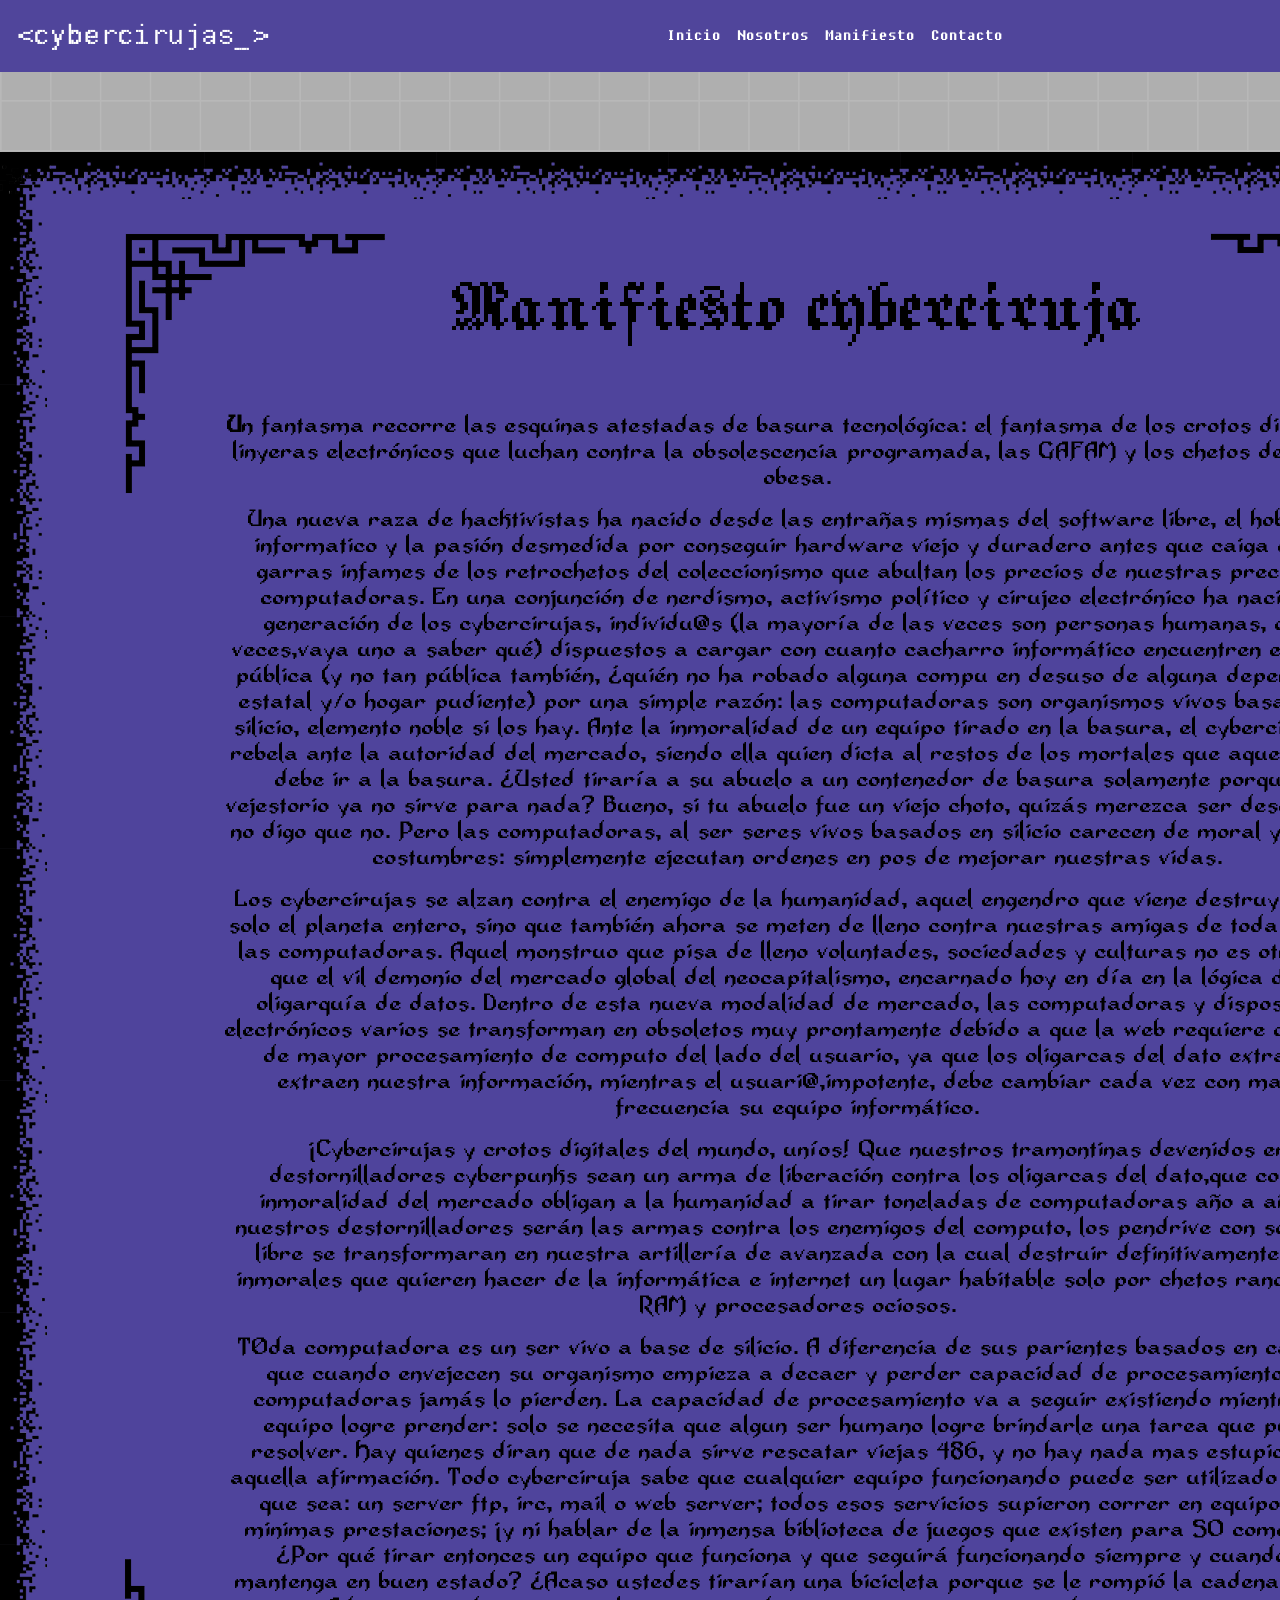
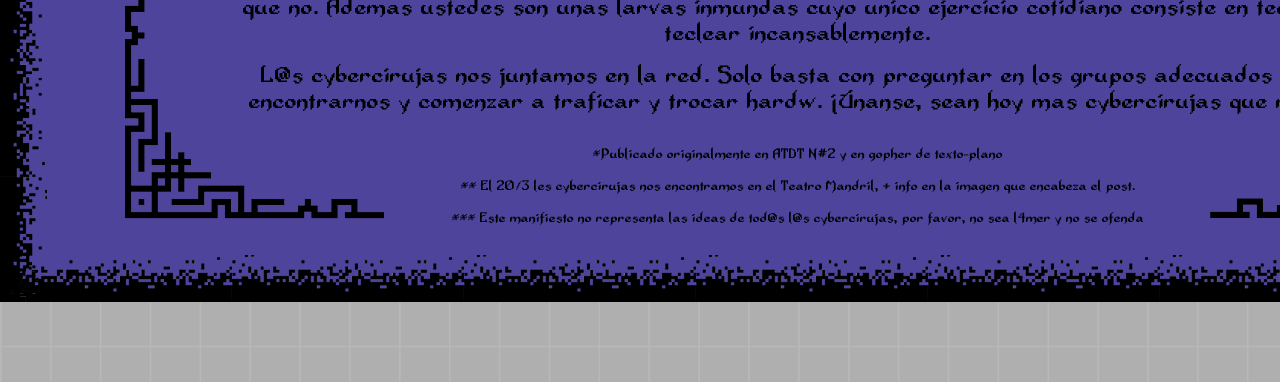
==== manifiesto.html @ 2c5c5d6a "manifiesto + cambios sutiles" ====
<!DOCTYPE html>
<html lang="es">
<head>
    <meta charset="UTF-8">
    <meta name="viewport" content="width=device-width, initial-scale=1.0">
    <title>Cybercirujas Club</title>
    <link rel="stylesheet" href="css/style.css">    
    <link rel="stylesheet" href="css/manifiesto.css">    
</head>
<body>
    <div class="container">
        <header class="header">
            <div class="logo">
                                                                                                                         
                      █                             ▀                     ▀                              
      ▄  ▄▄▄   ▄   ▄  █▄▄▄    ▄▄▄    ▄ ▄▄   ▄▄▄   ▄▄▄     ▄ ▄▄  ▄   ▄   ▄▄▄    ▄▄▄    ▄▄▄          ▄     
 ▄▄▀▀▀  █▀  ▀  ▀▄ ▄▀  █▀ ▀█  █▀  █   █▀  ▀ █▀  ▀    █     █▀  ▀ █   █     █   ▀   █  █   ▀          ▀▀▀▄▄
 ▀▀▄▄▄  █       █▄█   █   █  █▀▀▀▀   █     █        █     █     █   █     █   ▄▀▀▀█   ▀▀▀▄          ▄▄▄▀▀
      ▀ ▀█▄▄▀   ▀█    ██▄█▀  ▀█▄▄▀   █     ▀█▄▄▀  ▄▄█▄▄   █     ▀▄▄▀█     █   ▀▄▄▀█  ▀▄▄▄▀         ▀     
                ▄▀                                                        █                              
               ▀▀                                                       ▀▀                 ▀▀▀▀▀▀        
            </div>
            <nav class="nav">
                <ul>
                    <li><a href="index.html">Inicio</a></li>
                    <li><a href="#">Nosotros</a></li>
                    <li><a href="manifiesto.html">Manifiesto</a></li>
                    <li><a href="#">Contacto</a></li>
                </ul>
            </nav>
            <div class="horario">
                <p>MIE 22 JUL 26 - 22:39:22</p>
            </div>
        </header>
        <main>
            <section class="manifiesto">
                <div class="container-manifiesto">
                    <div class="manifiesto-text">
                        <h1>Manifiesto cyberciruja</h1>

                        <p class="manifiesto-p"><strong>U</strong>n fantasma recorre las esquinas atestadas de basura tecnológica: el fantasma de los crotos digitales y linyeras electrónicos que luchan contra la obsolescencia programada, las GAFAM y los chetos de la web obesa.</p>

                        <p class="manifiesto-p">Una nueva raza de hacktivistas ha nacido desde las entrañas mismas del software libre, el hobbismo informatico y la pasión desmedida por conseguir hardware viejo y duradero antes que caiga en las garras infames de los retrochetos del coleccionismo que abultan los precios de nuestras preciadas computadoras. En una conjunción de nerdismo, activismo político y cirujeo electrónico ha nacido la generación de los cybercirujas, individu@s (la mayoría de las veces son personas humanas, otras veces,vaya uno a saber qué) dispuestos a cargar con cuanto cacharro informático encuentren en la vía pública (y no tan pública también, ¿quién no ha robado alguna compu en desuso de alguna dependencia estatal y/o hogar pudiente) por una simple razón: las computadoras son organismos vivos basados en silicio, elemento noble si los hay. Ante la inmoralidad de un equipo tirado en la basura, el cyberciruja se rebela ante la autoridad del mercado, siendo ella quien dicta al restos de los mortales que aquel equipo debe ir a la basura. ¿Usted tiraría a su abuelo a un contenedor de basura solamente porque el vejestorio ya no sirve para nada? Bueno, si tu abuelo fue un viejo choto, quizás merezca ser descartado, no digo que no. Pero las computadoras, al ser seres vivos basados en silicio carecen de moral y buenas costumbres: simplemente ejecutan ordenes en pos de mejorar nuestras vidas.</p>

                        <p class="manifiesto-p">Los cybercirujas se alzan contra el enemigo de la humanidad, aquel engendro que viene destruyendo no solo el planeta entero, sino que también ahora se meten de lleno contra nuestras amigas de toda la vida: las computadoras. Aquel monstruo que pisa de lleno voluntades, sociedades y culturas no es otro más que el vil demonio del mercado global del neocapitalismo, encarnado hoy en día en la lógica de la oligarquía de datos. Dentro de esta nueva modalidad de mercado, las computadoras y dispositivos electrónicos varios se transforman en obsoletos muy prontamente debido a que la web requiere cada vez de mayor procesamiento de computo del lado del usuario, ya que los oligarcas del dato extraen y extraen nuestra información, mientras el usuari@,impotente, debe cambiar cada vez con mayor frecuencia su equipo informático.</p>

                        <p class="manifiesto-p">¡Cybercirujas y crotos digitales del mundo, uníos! Que nuestros tramontinas devenidos en destornilladores cyberpunks sean un arma de liberación contra los oligarcas del dato,que con su inmoralidad del mercado obligan a la humanidad a tirar toneladas de computadoras año a año. Si nuestros destornilladores serán las armas contra los enemigos del computo, los pendrive con software libre se transformaran en nuestra artillería de avanzada con la cual destruir definitivamente a los inmorales que quieren hacer de la informática e internet un lugar habitable solo por chetos rancios con RAM y procesadores ociosos.</p>

                        <p class="manifiesto-p">T0da computadora es un ser vivo a base de silicio. A diferencia de sus parientes basados en carbono, que cuando envejecen su organismo empieza a decaer y perder capacidad de procesamiento, las computadoras jamás lo pierden. La capacidad de procesamiento va a seguir existiendo mientras el equipo logre prender: solo se necesita que algun ser humano logre brindarle una tarea que pueda resolver. Hay quienes diran que de nada sirve rescatar viejas 486, y no hay nada mas estupido que aquella afirmación. Todo cyberciruja sabe que cualquier equipo funcionando puede ser utilizado para lo que sea: un server ftp, irc, mail o web server; todos esos servicios supieron correr en equipos con minimas prestaciones; ¡y ni hablar de la inmensa biblioteca de juegos que existen para SO como DOS! ¿Por qué tirar entonces un equipo que funciona y que seguirá funcionando siempre y cuando se mantenga en buen estado? ¿Acaso ustedes tirarían una bicicleta porque se le rompió la cadena? Claro que no. Ademas ustedes son unas larvas inmundas cuyo unico ejercicio cotidiano consiste en teclear y teclear incansablemente.</p>

                        <p class="manifiesto-p">L@s cybercirujas nos juntamos en la red. Solo basta con preguntar en los grupos adecuados para encontrarnos y comenzar a traficar y trocar hardw. ¡Únanse, sean hoy mas cybercirujas que nunca!</p>

                        <div class="firma">
                            <p>*Publicado originalmente en ATDT N#2 y en gopher de texto-plano</p>
                            <p>** El 20/3 les cybercirujas nos encontramos en el Teatro Mandril, + info en la imagen que encabeza el post.</p>
                            <p>*** Este manifiesto no representa las ideas de tod@s l@s cybercirujas, por favor, no sea l4mer y no se ofenda</p>
                        </div>
                    </div>
                </div>
            </section>
        </main>
        <footer>
            
        </footer>
    </div>
</body>
</html>
---- css/style.css ----
html {
    scroll-behavior: smooth;
}

* {
    margin: 0;
    padding: 0;
    box-sizing: border-box;
}

@font-face {
    font-family: 'fixedsys';
    src: url('../font/Fixedsys500c.otf') format('truetype');
    font-weight: normal;
}

@font-face {
    font-family: 'manifiesto';
    src: url('../font/PixelFraktur.ttf') format('truetype');
    font-weight: 900;
}

@font-face {
    font-family: 'adventurer';
    src: url('../font/Adventurer.ttf') format('truetype');
    font-weight: normal;
}

:root {
    /* ------COLORES------ */
    /* fondo */
    --color-fondo-principal: #50459B;
    --color-fondo-superficie: #ffffff;
    --color-fondo-elemento: #8b8b8b;
    --color-fondo-modal: rgba(0, 0, 0, 0.5);

    /* texto */
    --color-texto-oscuro: #000;
    --color-texto-oscuro-hover: #252525;
    --color-texto-oscuro-atenuado: rgba(0, 0, 0, 0.25);

    --color-texto-claro: #ffffff;
    --color-texto-claro-hover: #d2d2d2;
    --color-texto-claro-atenuado: rgba(255, 255, 255, 0.25);

    --color-texto-secundario: #50459B;
    --color-texto-secundario-hover: #6356BF;
    --color-texto-secundario-atenuado: rgba(80, 69, 155, 0.25);

    /* acentos */
    --color-acento: #50459B;
    --color-acento-hover: #8a7fcd;

    /* estados */
    --color-exito: #9be39d;
    --color-alerta: #cbd689;
    --color-error: #cc7f76;
    --color-info: #6ac1c8;

    /* ------ESPACIADOS------ */
    --espacio-xs: 0.5rem;
    --espacio-sm: 1rem;
    --espacio-md: 2rem;
    --espacio-lg: 4rem;

    /* ------FUENTES------ */
    /* familia */
    --fuente-principal: 'fixedsys';
    --fuente-secundaria: 'adventurer';
    --fuente-manifiesto: 'manifiesto';

    /* tamaños */
    --tamano-texto-xs: 0.875rem;      /* 14px */
    --tamano-texto-s: 1rem;           /* 16px */
    --tamano-texto-m: 1.5rem;         /* 24px */
    --tamano-texto-l: 2rem;           /* 32px */
    --tamano-texto-xl: 3.5rem;        /* 56px */
}

body {
    font-family: var(--fuente-principal);
}

.container {
    background-color: var(--color-texto-secundario);
    display: grid;
    min-height: 100dvh;
    grid-template-rows: 
    auto 1fr auto;
}

.header {
    padding: var(--espacio-sm);
    display: flex;
    justify-content: space-between;
    align-items: center;
    color: var(--color-fondo-superficie);
}

ul {
    display: flex;
    flex-direction: row;
    gap: var(--espacio-sm);

    li {
        list-style: none;
    }
    a {
        text-decoration: none;
        color: var(--color-texto-claro);

        &:hover {
            text-decoration: underline;
        }
    }
}

.logo {
    font-family: monospace;
    white-space: pre;
    font-size: 0.25rem;
    cursor: pointer;
}

.linea {
    font-size: var(--tamano-texto-xs) !important;
}

#compu {
    grid-area: compu;
}

#hero-text {
    grid-area: titulo;

    h1 {
        font-size: var(--tamano-texto-xl);
        padding-bottom: var(--espacio-md);
    }

    p {
        font-size: var(--tamano-texto-m);
        padding-bottom: var(--espacio-sm);
    }
}

.compu p{
    font-size: 0.75rem;
    color: var(--color-fondo-superficie);
}
    
.hero {
    display: grid;
    grid-template-columns: 1fr 0.5fr;
    grid-template-areas:
        "titulo compu";
    padding: 5% 15% 5% 15%;
    color: var(--color-fondo-superficie);

    h1 {
        font-size: var(--tamano-texto-xl);
    }
}

button {
    margin-top: var(--espacio-md);
    font-family: var(--fuente-principal);
    background-color: var(--color-fondo-superficie);
    color: rgb(0, 0, 0);
    border: none;
    padding: var(--espacio-sm);
    cursor: pointer;
    box-shadow: 10px 10px 0px rgba(0, 0, 0, 1);
    font-size: var(--tamano-texto-s);
    margin-right: var(--espacio-sm);

    a {
        text-decoration: none;
        color: var(--color-texto-oscuro);
    }

    &:hover {
        background-color: var(--color-texto-oscuro);
        color: var(--color-fondo-superficie);
        box-shadow: 10px 10px 0px rgba(255, 255,255, 1);

        a {
            color: var(--color-fondo-superficie);
        }
    }
}

.about {
    background-image: url('../img/fondo.png');
    background-size: cover;
    background-position: center;
    padding: 5% 15% 5% 15%;
    h1 {
        font-size: var(--tamano-texto-xl);
        text-align: center;
    }

    p {
        font-size: var(--tamano-texto-m);
        padding: var(--espacio-sm) 0;
        line-height: 1.6;
    }

    img {
        width: 100%;
        height: auto;
    }
}
---- css/manifiesto.css ----
.manifiesto {
    background-image: url('../img/fondo.png');
    background-size: cover;
    background-position: center;
    padding: 5% 0 5% 0;
    display: flex;
    align-items: center;
    justify-content: center;
}

.container-manifiesto {
    width: 1596px;
    height: 1750px;
    background-image: url('../img/manifiesto.png');
    background-size: cover;
    background-position: center;
}

.manifiesto-text {
    color: var(--color-texto-oscuro);
    text-align: center;
    padding: 8% 14%;
    h1 {
        font-family: var(--fuente-manifiesto);
        font-size: 64px;
        padding-bottom: var(--espacio-lg);
    }
}

.manifiesto-p {
    font-family: var(--fuente-secundaria);
    font-size: var(--tamano-texto-m);
    padding-bottom: var(--espacio-sm);
}

.firma {
    font-family: var(--fuente-secundaria);
    font-size: var(--tamano-texto-xs);
    padding-top: var(--espacio-sm);
    p {
        padding-bottom: var(--espacio-sm);
    }
}
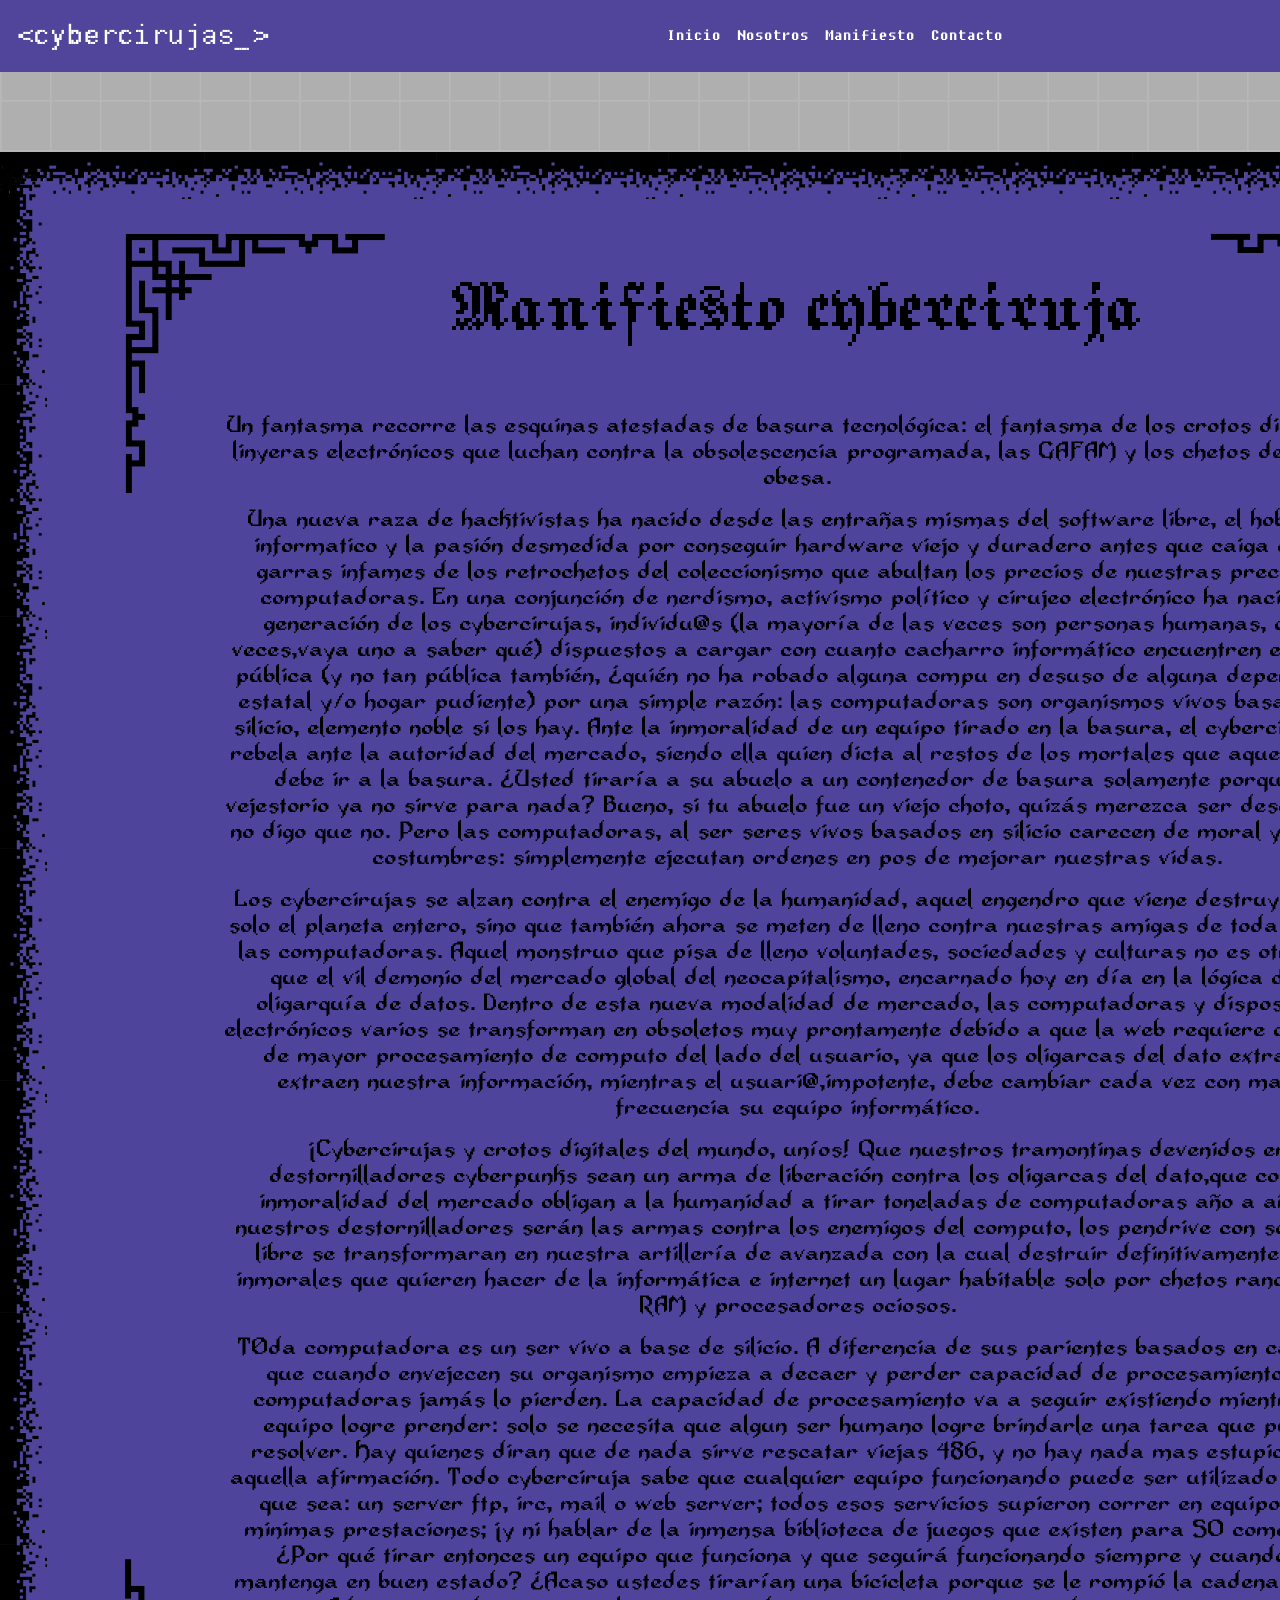
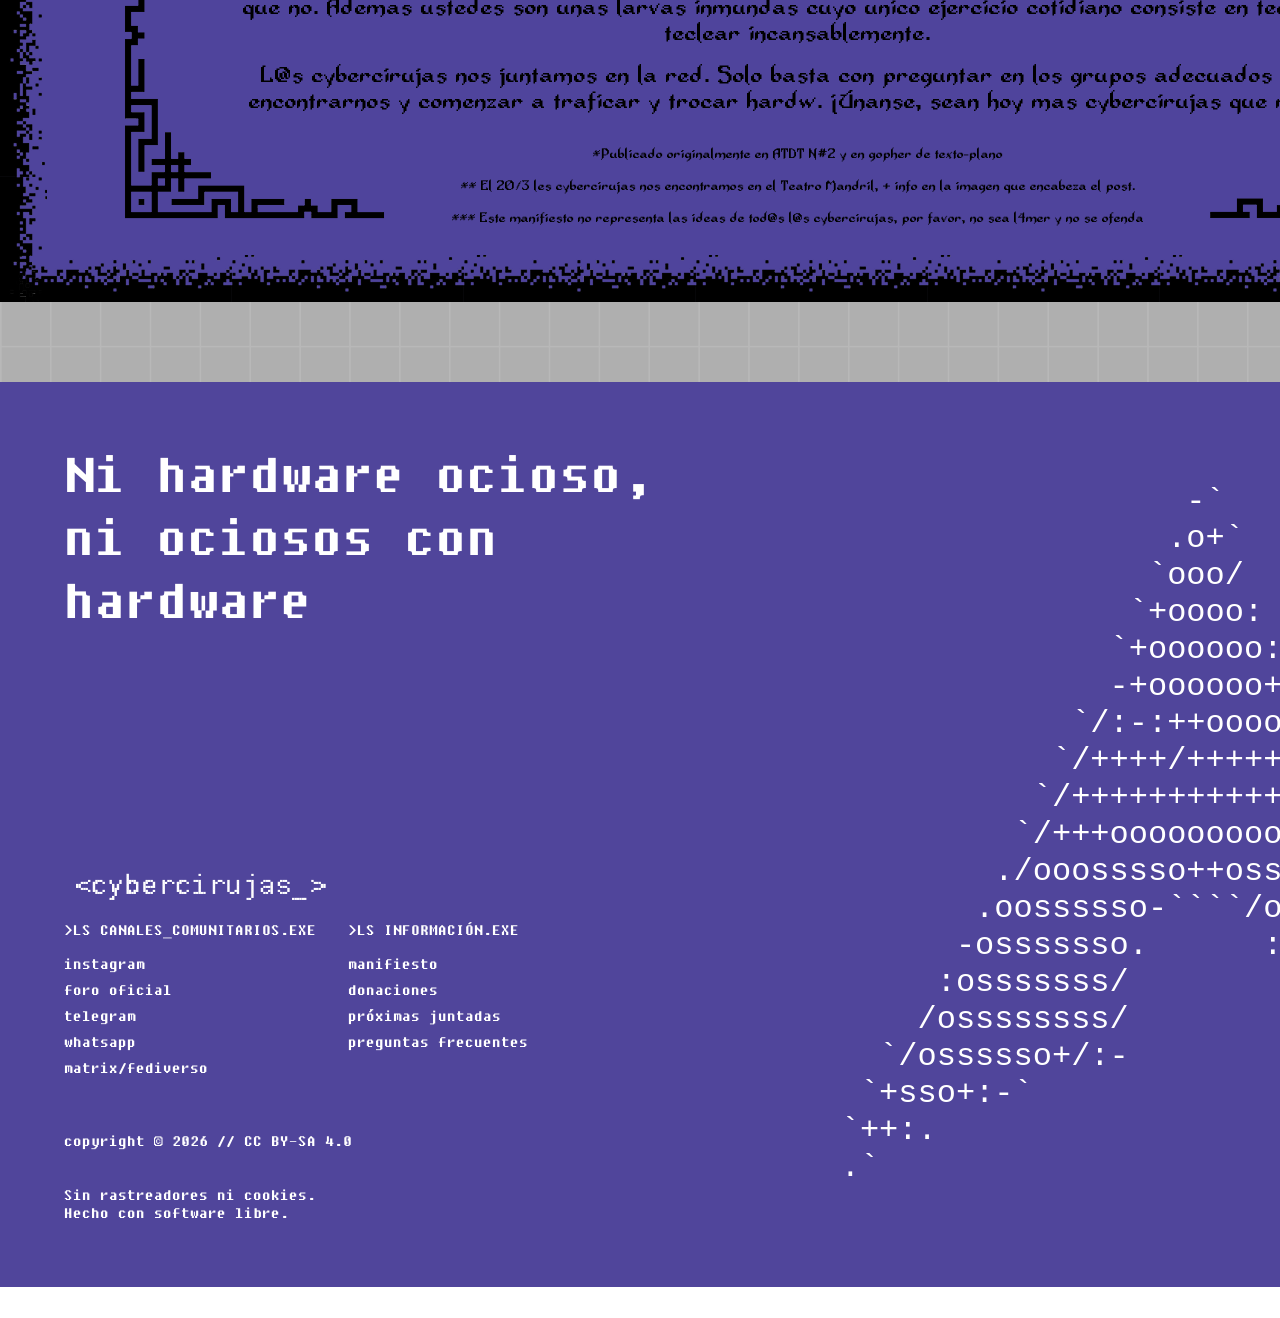
==== commit 06bbfa02: "full version desktop" ====
--- a/manifiesto.html
+++ b/manifiesto.html
@@ -60,7 +60,68 @@
             </section>
         </main>
         <footer>
-            
+            <div class="footer-info">
+                <div id="lema">
+                    <h1>Ni hardware ocioso,<br> ni ociosos con <br> hardware</h1>
+                    <div class="logo">
+                                                                                                                             
+                          █                             ▀                     ▀                              
+          ▄  ▄▄▄   ▄   ▄  █▄▄▄    ▄▄▄    ▄ ▄▄   ▄▄▄   ▄▄▄     ▄ ▄▄  ▄   ▄   ▄▄▄    ▄▄▄    ▄▄▄          ▄     
+     ▄▄▀▀▀  █▀  ▀  ▀▄ ▄▀  █▀ ▀█  █▀  █   █▀  ▀ █▀  ▀    █     █▀  ▀ █   █     █   ▀   █  █   ▀          ▀▀▀▄▄
+     ▀▀▄▄▄  █       █▄█   █   █  █▀▀▀▀   █     █        █     █     █   █     █   ▄▀▀▀█   ▀▀▀▄          ▄▄▄▀▀
+          ▀ ▀█▄▄▀   ▀█    ██▄█▀  ▀█▄▄▀   █     ▀█▄▄▀  ▄▄█▄▄   █     ▀▄▄▀█     █   ▀▄▄▀█  ▀▄▄▄▀         ▀     
+                    ▄▀                                                        █                              
+                   ▀▀                                                       ▀▀                 ▀▀▀▀▀▀        
+                    </div>
+                </div>
+                <div id="links">
+                    <div class="canales">
+                        <p>>LS CANALES_COMUNITARIOS.EXE</p>
+        
+                        <a href="https://t.me/cybercirujas" target="_blank">instagram</a>
+                        <a href="https://t.me/cybercirujas" target="_blank">foro oficial</a>
+                        <a href="https://t.me/cybercirujas" target="_blank">telegram</a>
+                        <a href="https://t.me/cybercirujas" target="_blank">whatsapp</a>
+                        <a href="https://t.me/cybercirujas" target="_blank">matrix/fediverso</a>
+                    </div>
+                    <div class="informacion">
+                        <p>>LS INFORMACIÓN.EXE</p>
+        
+                        <a href="https://t.me/cybercirujas" target="_blank">manifiesto</a>
+                        <a href="https://t.me/cybercirujas" target="_blank">donaciones</a>
+                        <a href="https://t.me/cybercirujas" target="_blank">próximas juntadas</a>
+                        <a href="https://t.me/cybercirujas" target="_blank">preguntas frecuentes</a>
+                    </div>
+                </div>
+                <div id="copyright">
+                    <p>copyright © 2026 // CC BY-SA 4.0</p>
+                    <br>
+                    <br>
+                    <p>Sin rastreadores ni cookies.</p>
+                    <p>Hecho con software libre.</p>
+                </div>
+                <div class="ascii-arch" id="arch">
+                   -`
+                  .o+`
+                 `ooo/
+                `+oooo:
+               `+oooooo:
+               -+oooooo+:
+             `/:-:++oooo+:
+            `/++++/+++++++:
+           `/++++++++++++++:
+          `/+++ooooooooooooo/`
+         ./ooosssso++osssssso+`
+        .oossssso-````/ossssss+`
+       -osssssso.      :ssssssso.
+      :osssssss/        osssso+++.
+     /ossssssss/        +ssssooo/-
+   `/ossssso+/:-        -:/+osssso+-
+  `+sso+:-`                 `.-/+oso:
+ `++:.                           `-/+
+ .`                                 `
+                </div>
+            </div>
         </footer>
     </div>
 </body>
--- a/css/style.css
+++ b/css/style.css
@@ -11,7 +11,7 @@
 @font-face {
     font-family: 'fixedsys';
     src: url('../font/Fixedsys500c.otf') format('truetype');
-    font-weight: normal;
+    font-weight: 900;
 }
 
 @font-face {
@@ -23,7 +23,7 @@
 @font-face {
     font-family: 'adventurer';
     src: url('../font/Adventurer.ttf') format('truetype');
-    font-weight: normal;
+    font-weight: 900;
 }
 
 :root {
@@ -80,6 +80,16 @@
 body {
     font-family: var(--fuente-principal);
 }
+a {
+        text-decoration: none;
+        color: var(--color-texto-claro);
+}
+
+.section-title {
+    font-size: var(--tamano-texto-xl);
+    padding: 5% 15% 0 15%;
+    margin-bottom: var(--espacio-md);
+}
 
 .container {
     background-color: var(--color-texto-secundario);
@@ -106,9 +116,6 @@
         list-style: none;
     }
     a {
-        text-decoration: none;
-        color: var(--color-texto-claro);
-
         &:hover {
             text-decoration: underline;
         }
@@ -173,6 +180,7 @@
     box-shadow: 10px 10px 0px rgba(0, 0, 0, 1);
     font-size: var(--tamano-texto-s);
     margin-right: var(--espacio-sm);
+    transition: box-shadow 0.1s ease-in-out;
 
     a {
         text-decoration: none;
@@ -180,21 +188,19 @@
     }
 
     &:hover {
-        background-color: var(--color-texto-oscuro);
-        color: var(--color-fondo-superficie);
-        box-shadow: 10px 10px 0px rgba(255, 255,255, 1);
-
-        a {
-            color: var(--color-fondo-superficie);
-        }
-    }
-}
-
-.about {
+        box-shadow: 12px 12px 0px rgba(0, 0, 0, 1);
+    }
+}
+
+.content-fondo {
     background-image: url('../img/fondo.png');
     background-size: cover;
     background-position: center;
-    padding: 5% 15% 5% 15%;
+    background-repeat: repeat-x;
+}
+
+.about {
+    padding: 0 15% 0 15%;
     h1 {
         font-size: var(--tamano-texto-xl);
         text-align: center;
@@ -210,4 +216,227 @@
         width: 100%;
         height: auto;
     }
+}
+
+.donaciones {
+    background-color: var(--color-fondo-principal);
+    margin: 0 15% 0 15%;
+    padding: var(--espacio-md);
+}
+
+.container-donaciones {
+    color: var(--color-texto-claro);
+    background-color: var(--color-fondo-principal);
+    border: 15px double var(--color-texto-claro);
+    padding: var(--espacio-md);
+
+    display: flex;
+    flex-direction: column;
+    h1 {
+        font-size: var(--tamano-texto-xl);
+        text-align: center;
+    }
+
+    p {
+        font-size: var(--tamano-texto-l);
+        padding: var(--espacio-sm) 0;
+    }
+
+    img {
+        width: 100%;
+        height: auto;
+    }
+
+    legend {
+        font-size: var(--tamano-texto-xl);
+        margin-left: var(--espacio-md);
+        padding: var(--espacio-xs);
+    }
+
+    ul {
+        display: flex;
+        flex-direction: column;
+    }
+
+    li {
+        font-size: var(--tamano-texto-s);
+        list-style: square;
+    }
+
+    button {
+        align-self: end;
+        font-size: var(--tamano-texto-m);
+    }
+    
+    h1 {
+        font-size: var(--tamano-texto-l);
+        text-align: center;
+    }
+}
+
+.actividades {
+    padding: 0 15% 0 15%;
+    color: var(--color-texto-oscuro);
+    display: flex;
+    gap: var(--espacio-md);
+    height: 40dvh;
+
+    fieldset {
+        border: 8px double var(--color-texto-oscuro);
+        width: 100%;
+        height: 100%;
+        display: flex;
+        align-items: center;
+
+        legend {
+            font-size: var(--tamano-texto-l);
+            text-align: center;
+            padding: var(--espacio-xs);
+        }
+
+        p {
+            font-size: var(--tamano-texto-m);
+            padding: var(--espacio-sm);
+            text-align: center;
+            line-height: 1.6;
+        }
+    }
+}
+
+.ciudades {
+    padding: 0 15% 0 15%;
+
+    p {
+        font-size: var(--tamano-texto-m);
+        line-height: 1.6;
+    }
+}
+
+.tabla-localidades {
+    padding: 3% 0 5% 0;
+}
+
+.barra-datos {
+    border: 4px var(--color-texto-oscuro) solid;
+}
+
+.barra-datos-texto {
+    display: flex;
+    justify-content: space-between;
+    font-size: var(--tamano-texto-m);
+    padding: var(--espacio-xs) var(--espacio-sm);
+}
+
+.localidades {
+    border: 4px var(--color-texto-oscuro) solid;
+    padding: var(--espacio-sm);
+}
+
+.localidad {
+    display: flex;
+    justify-content: space-between;
+    padding: var(--espacio-xs) var(--espacio-sm);
+    font-size: var(--tamano-texto-m);
+
+    &:hover {
+        background-color: var(--color-acento);
+    }
+}
+
+.atenuado {
+    color: var(--color-texto-oscuro-atenuado);
+}
+
+.barra-dato {
+    border: 4px var(--color-texto-oscuro) solid;
+    font-size: var(--tamano-texto-m);
+    text-align: center;
+    padding: var(--espacio-sm);
+    background-color: var(--color-fondo-principal);
+}
+
+#lema {
+    grid-area: lema;
+    display: flex;
+    flex-direction: column;
+    justify-content: space-between;
+    padding-bottom: var(--espacio-sm);
+}
+
+#links {
+    grid-area: links;
+    display: flex;
+    align-items: start;
+    gap: var(--espacio-md);
+}
+
+#copyright {
+    grid-area: copyr;
+    align-self: end;
+}
+
+#arch {
+    grid-area: arch;
+}
+
+.ascii-arch {
+    font-family: monospace;
+    font-size: var(--tamano-texto-l);
+    white-space: pre;
+    justify-self: end;
+}
+
+.canales {
+    display: flex;
+    flex-direction: column;
+    justify-content: center;
+
+    p {
+        padding-bottom: var(--espacio-sm);
+    }
+
+    a {    
+        padding-bottom: var(--espacio-xs);      
+        &:hover {
+            text-decoration: underline;
+        }
+    }
+    
+}
+
+.informacion {
+    display: flex;
+    flex-direction: column;
+    justify-content: center;
+
+    p {
+        padding-bottom: var(--espacio-sm);
+    }
+
+    a {   
+        padding-bottom: var(--espacio-xs);     
+        &:hover {
+            text-decoration: underline;
+        }
+    }
+}
+
+footer {
+    background-color: var(--color-fondo-principal);
+    color: var(--color-fondo-superficie);
+    padding: var(--espacio-lg);
+}
+
+.footer-info {
+    display: grid;
+    grid-template-columns: 1fr 1fr;
+    grid-template-rows: 1.75fr 0.5fr 0.5fr;
+    grid-template-areas:
+        "lema arch"
+        "links arch"
+        "copyr arch";
+
+    h1 {
+        font-size: var(--tamano-texto-xl);
+    }
 }
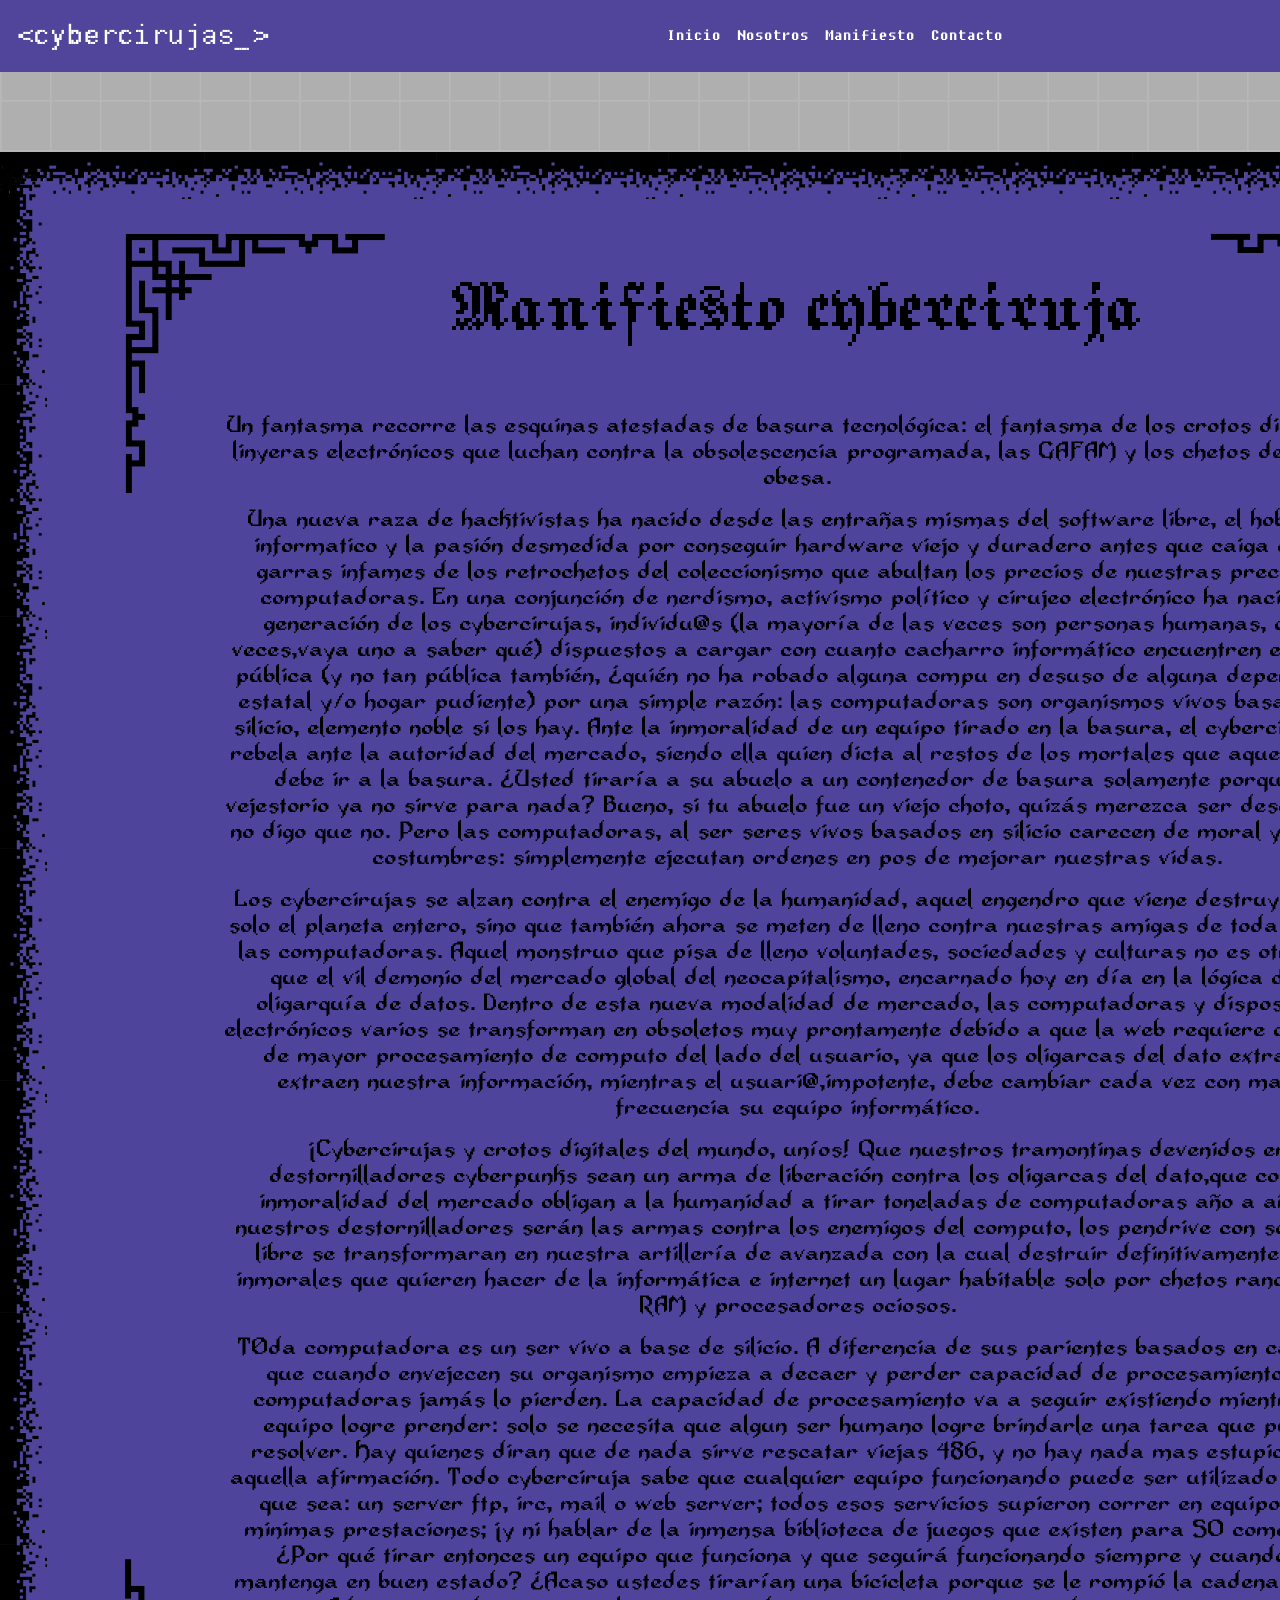
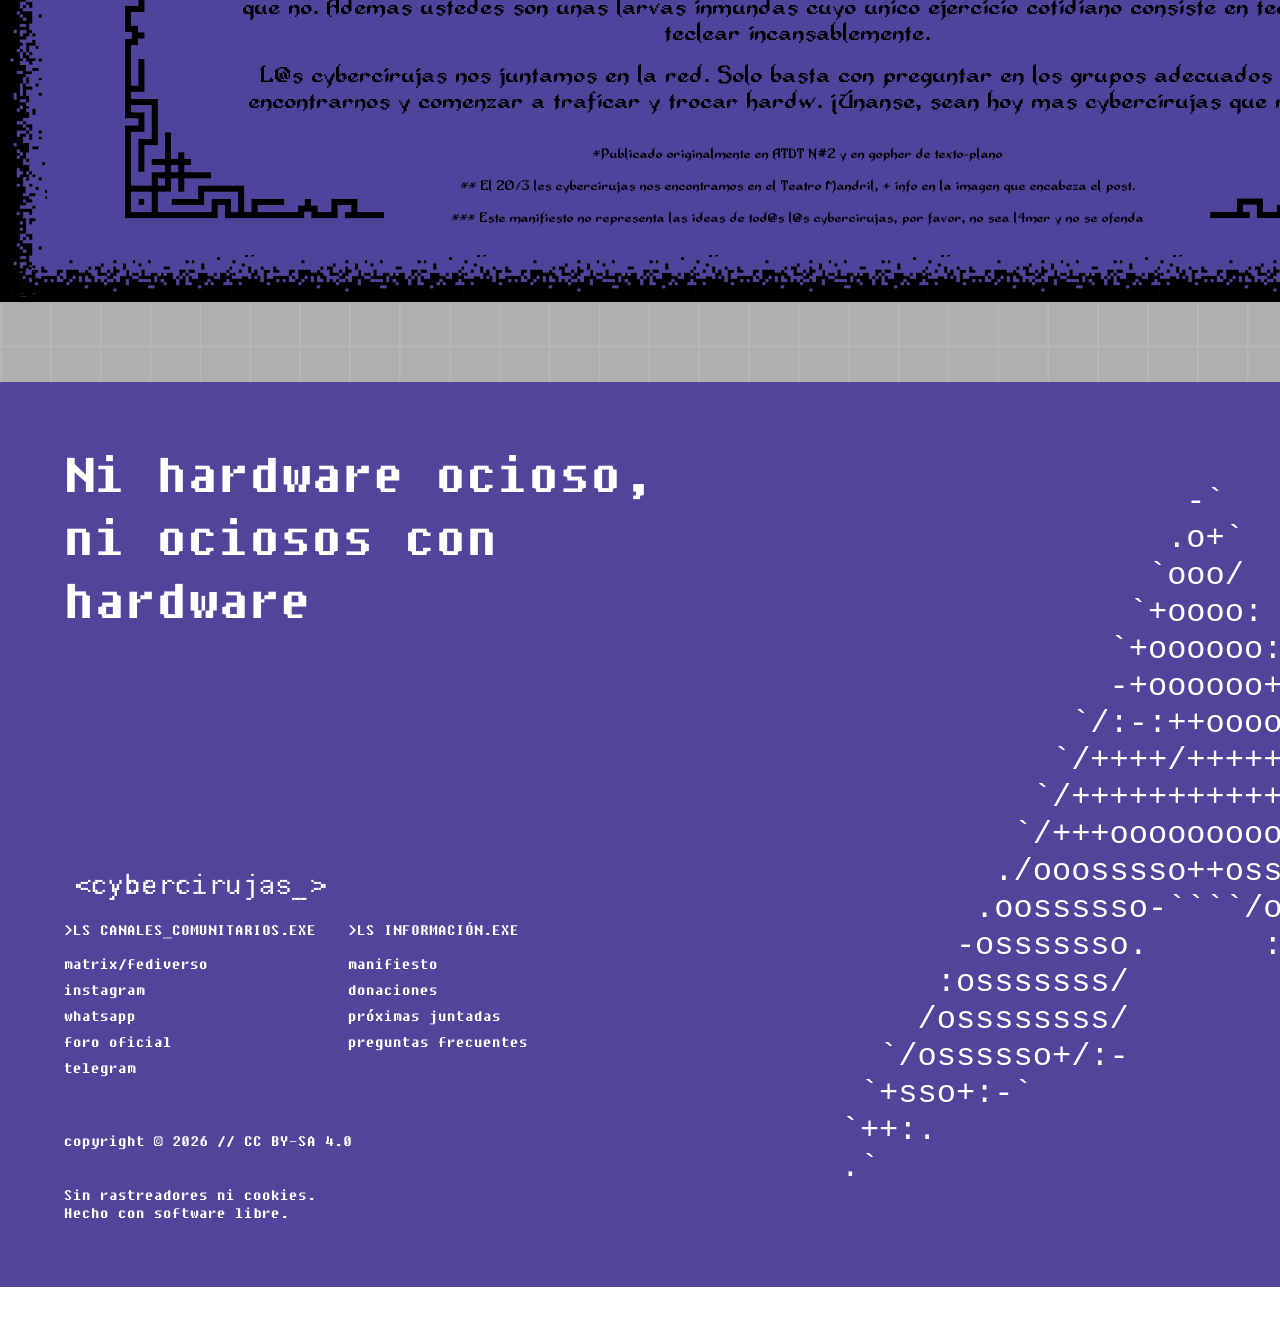
==== commit 8b300359: "cambios sutiles" ====
--- a/manifiesto.html
+++ b/manifiesto.html
@@ -60,7 +60,8 @@
             </section>
         </main>
         <footer>
-            <div class="footer-info">
+            <section class="footer-info">
+
                 <div id="lema">
                     <h1>Ni hardware ocioso,<br> ni ociosos con <br> hardware</h1>
                     <div class="logo">
@@ -74,25 +75,30 @@
                    ▀▀                                                       ▀▀                 ▀▀▀▀▀▀        
                     </div>
                 </div>
+
                 <div id="links">
+
                     <div class="canales">
                         <p>>LS CANALES_COMUNITARIOS.EXE</p>
-        
-                        <a href="https://t.me/cybercirujas" target="_blank">instagram</a>
-                        <a href="https://t.me/cybercirujas" target="_blank">foro oficial</a>
-                        <a href="https://t.me/cybercirujas" target="_blank">telegram</a>
-                        <a href="https://t.me/cybercirujas" target="_blank">whatsapp</a>
-                        <a href="https://t.me/cybercirujas" target="_blank">matrix/fediverso</a>
+    
+                        <a href="" target="">matrix/fediverso</a>
+                        <a href="" target="">instagram</a>
+                        <a href="" target="">whatsapp</a>
+                        <a href="" target="">foro oficial</a>
+                        <a href="" target="">telegram</a>
                     </div>
+
                     <div class="informacion">
                         <p>>LS INFORMACIÓN.EXE</p>
         
-                        <a href="https://t.me/cybercirujas" target="_blank">manifiesto</a>
-                        <a href="https://t.me/cybercirujas" target="_blank">donaciones</a>
-                        <a href="https://t.me/cybercirujas" target="_blank">próximas juntadas</a>
-                        <a href="https://t.me/cybercirujas" target="_blank">preguntas frecuentes</a>
+                        <a href="manifiesto.html" target="">manifiesto</a>
+                        <a href="" target="">donaciones</a>
+                        <a href="" target="">próximas juntadas</a>
+                        <a href="" target="">preguntas frecuentes</a>
                     </div>
+
                 </div>
+
                 <div id="copyright">
                     <p>copyright © 2026 // CC BY-SA 4.0</p>
                     <br>
@@ -100,6 +106,7 @@
                     <p>Sin rastreadores ni cookies.</p>
                     <p>Hecho con software libre.</p>
                 </div>
+
                 <div class="ascii-arch" id="arch">
                    -`
                   .o+`
@@ -121,7 +128,8 @@
  `++:.                           `-/+
  .`                                 `
                 </div>
-            </div>
+
+            </section>
         </footer>
     </div>
 </body>
